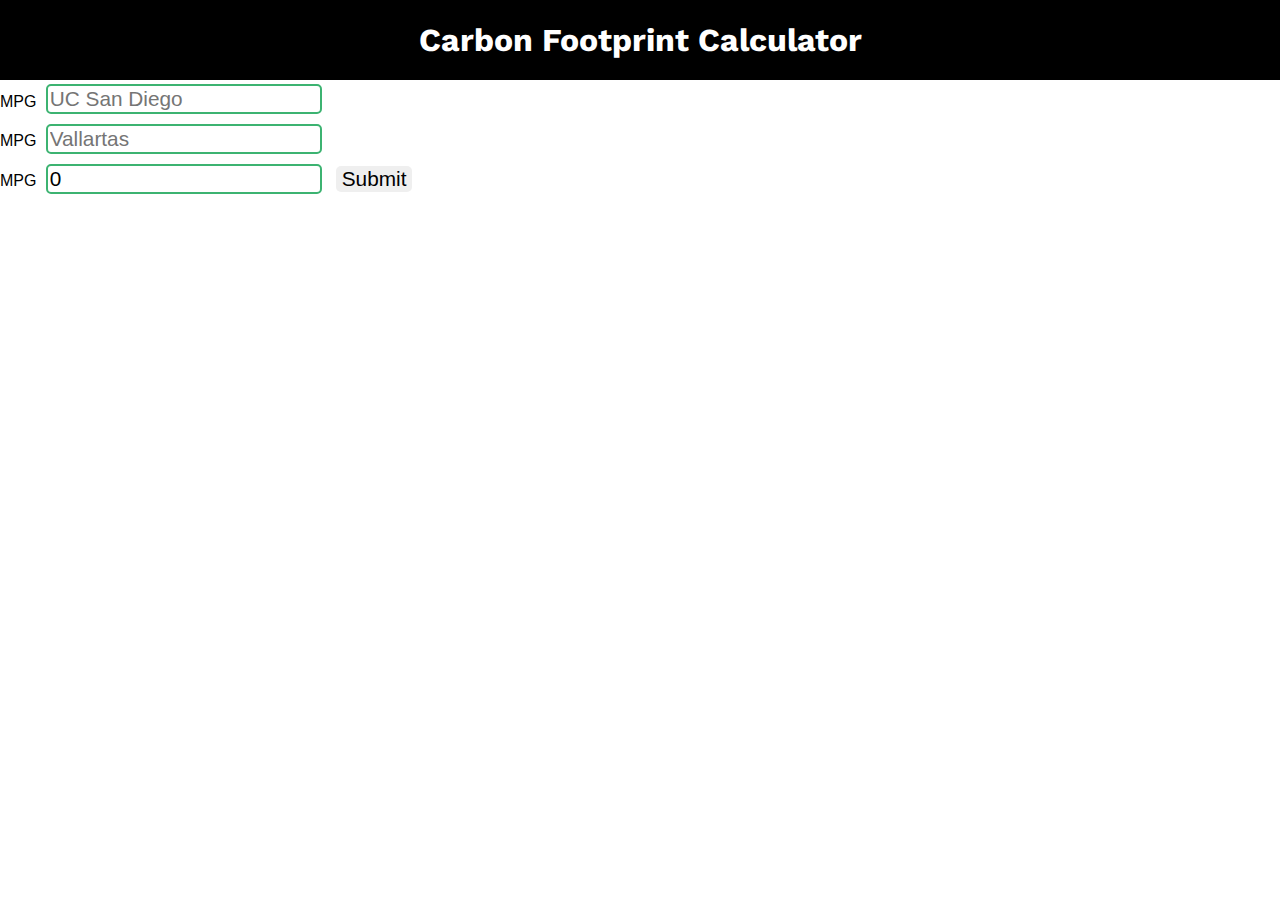
==== src/templates/app.html @ 9367df63 "restructured file system to support Flask" ====
<!DOCTYPE html>
  <head>
    <meta name="viewport" content="width=device-width, initial-scale=1.0">
    <title>Carbon Footprint Calculator</title>
    <link rel="stylesheet" href="app.css">
    <link href="https://fonts.googleapis.com/css?family=Work+Sans" rel="stylesheet">
  </head>

  <body>
    <div class="ribbon">
      <h1>Carbon Footprint Calculator</h1>
    </div>
    <!--Get starting point-->
    <form action='../backend/application.py' method='calcFootprint'>
           <label for="Starting Point">MPG</label>
           <input type="text" name="starting-point" placeholder="UC San Diego"><br>
           <label for="mpg">MPG</label>
           <input type="text" name="destination" placeholder="Vallartas"><br>
            <label for="mpg">MPG</label>
            <input id="mpg" name="mpg" value="0" placeholder="MPG" />
            <input type="submit">
      </form>
  </body>
</html>
---- src/templates/app.css ----
* {
  margin: 0;
  font-family: 'Arial', serif;
}

html, body {
  width: 100%;
  height: 100%;
  margin: 0;
  //background-image: linear-gradient(to bottom right, #B4D836, #73B349);
}

h1 {
  font-family: 'Work Sans', sans-serif;
}

.ribbon {
  background-color: black;
  height: fit-content;
  width: 100%;
  padding-top: 1.3rem;
  padding-bottom: 1.3rem;
}

.ribbon h1 {
  text-align: center;
  margin: 0;
  color: white;
}

form input {
  font-size: 1.3em;
  margin: 0.3rem;
  border-radius: 5px;
  border-style: solid;
  border-color: mediumseagreen;
}

form input:focus {
  border-radius: 5px;
  outline: 0;
}

input[type="submit"] {
  border: none;
}
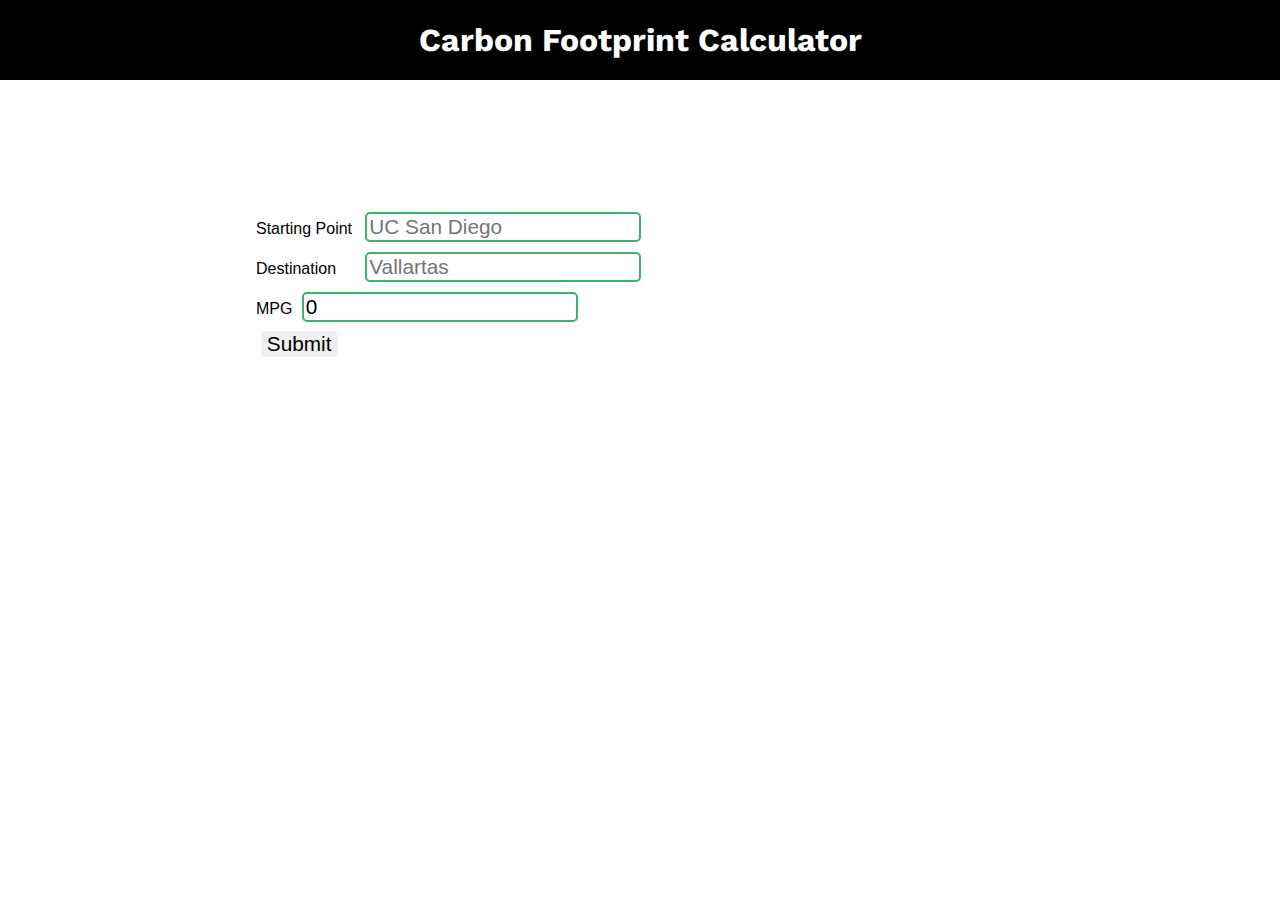
==== commit 51844a82: "Centered form input" ====
--- a/src/templates/app.html
+++ b/src/templates/app.html
@@ -12,13 +12,17 @@
     </div>
     <!--Get starting point-->
     <form action='../backend/application.py' method='calcFootprint'>
-           <label for="Starting Point">MPG</label>
-           <input type="text" name="starting-point" placeholder="UC San Diego"><br>
-           <label for="mpg">MPG</label>
-           <input type="text" name="destination" placeholder="Vallartas"><br>
-            <label for="mpg">MPG</label>
-            <input id="mpg" name="mpg" value="0" placeholder="MPG" />
-            <input type="submit">
-      </form>
+        <div class="entry-wrap">
+          <label for="starting-point">Starting Point</label>
+          <input type="text" name="starting-point" placeholder="UC San Diego">
+        </div>
+        <div class="entry-wrap">
+          <label for="destination">Destination</label>
+          <input type="text" name="destination" placeholder="Vallartas"><br>
+        </div>
+      <label for="mpg">MPG</label>
+        <input id="mpg" name="mpg" value="0"><br>
+        <input type="submit">
+    </form>
   </body>
 </html>
--- a/src/templates/app.css
+++ b/src/templates/app.css
@@ -28,6 +28,12 @@
   color: white;
 }
 
+form {
+    width: 60%;
+    margin: 0 auto;
+    margin-top: 10%;
+}
+
 form input {
   font-size: 1.3em;
   margin: 0.3rem;
@@ -44,3 +50,8 @@
 input[type="submit"] {
   border: none;
 }
+
+.entry-wrap label {
+  display: inline-block;
+  width: 100px;
+}
